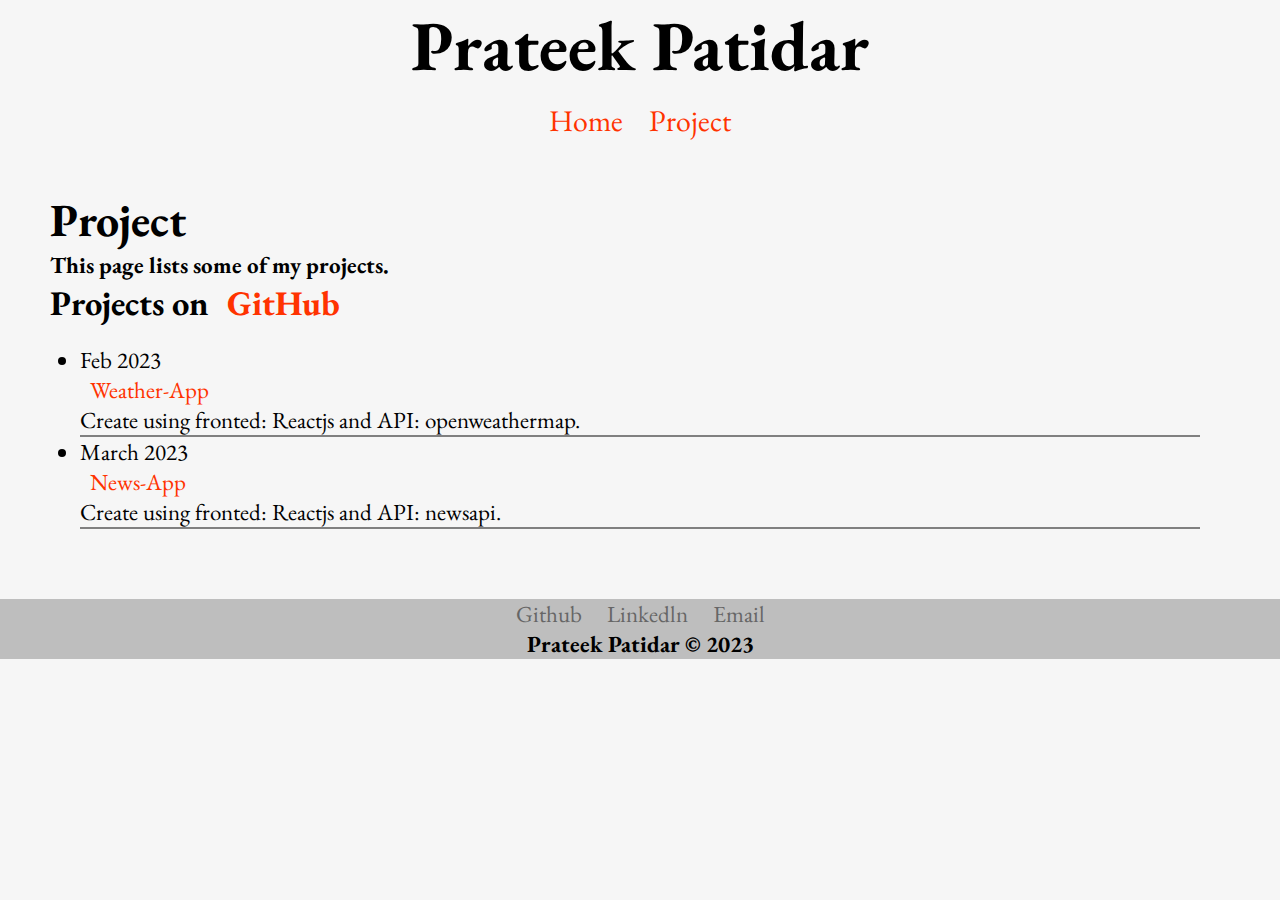
==== project.html @ 85fba175 "2 commit" ====
<!DOCTYPE html>
<html lang="en">
<head>
    <meta charset="UTF-8">
    <meta http-equiv="X-UA-Compatible" content="IE=edge">
    <meta name="viewport" content="width=device-width, initial-scale=1.0">
    <link href="https://fonts.googleapis.com/css?family=EB+Garamond:400,400italic" rel="stylesheet">
    <link rel="stylesheet" href="./style.css">
    <title>Project</title>
</head>
<body>
    <div class="header">
        <h1>Prateek Patidar</h1>
        <div class="header1">
           <a href="./index.html">Home</a>
           <a href="./project.html">Project</a>
        </div>
    </div>

    <div class="mainP">
      <h1>Project</h1>
      <h4>This page lists some of my projects.</h4>
      <h2>Projects on <a href="https://github.com/Prateek-39" target="_blank">GitHub</a></h2>
     
      <div class="main1">
        <ul>
          <li>
            <div class="date">Feb 2023</div>
            <div class="name"><a href="https://prateek-39.github.io/reactjs-weather/">Weather-App</a></div>
            <div class="desc">Create using fronted: Reactjs and API: openweathermap.</div>
          </li>
          <hr style="border-style:solid;border-color:grey;">
          <li>
            <div class="date">March 2023</div>
            <div class="name"><a href="https://github.com/Prateek-39/reactjs-news">News-App</a></div>
            <div class="desc">Create using fronted: Reactjs and API: newsapi.</div>
          </li>
          <hr style="border-style:solid;border-color:grey; ">
        </ul>
      </div>
    </div>



    <div class="footer">
        <div class="contact">
          <a href="https://github.com/Prateek-39" target="_blank">Github</a>
          <a href="https://www.linkedin.com/in/prateek-patidar-848b3a230" target="_blank">Linkedln</a>
          <a href="mailto: prateekpatidar111@gmail.com" target="_blank">Email</a>
        </div>
        <h4>Prateek Patidar &#169; 2023</h4>
      </div>
</body>
</html>
---- style.css ----
* {
    box-sizing: border-box;
    padding: 0%;
    margin: 0%;
}
body {
    margin: 0;
    padding: 0;
    font-size: 23px;
    background: #f6f6f6;
    font-family: "EB Garamond", "Helvetica Neue", "Segoe UI", sans-serif;}



.header{
    text-align: center;
    font-size: 35px;
}
.header1{
    font-size: 30px;
    margin: 10px 40px;
}
a {
    color: #ff3300;
    text-decoration: none;
    margin: 10px 10px;
}
    a:hover {
        color: #000;
    }


.slogan {
        text-align: center;
        margin: 0 0 60px 0;
        font-style: italic;
        }    



.main{
   margin: 10px 20px 10px 20px;
} 
      img{
        display: block;
        margin-right: auto;
        margin-left: auto;
        margin-bottom: 20px;
        max-width: 250px;
      } 
      .main h3{
       line-height: 1.5;
       text-align: center;
       width: 80%;
       margin: auto;
      }

  /* Project CSS */
  .mainP{
    padding: 20px 50px;
    margin-top: 30px;
    margin-bottom: 30px;
  }
  .mainP .main1{
    margin: 20px 30px;
  }



.footer{
    margin: 30px auto 0 auto;
    text-align: center;
    background-color: #9999;
}
   .footer a {
    color: #666;
    }
    .footer a:hover {
    color: #ff3300;
    }
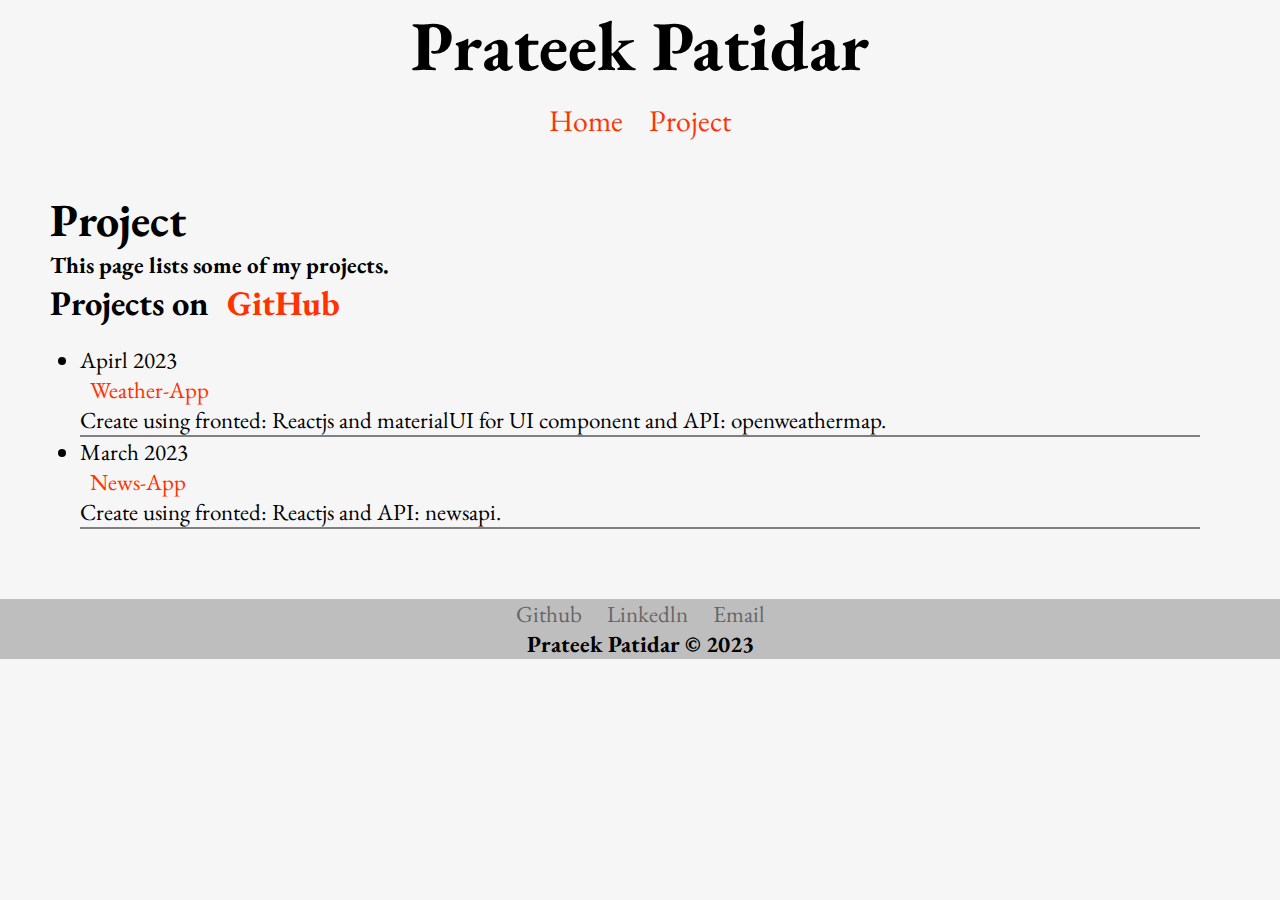
==== commit fb6066ca: "Add all my files" ====
--- a/project.html
+++ b/project.html
@@ -1,54 +1,56 @@
-<!DOCTYPE html>
-<html lang="en">
-<head>
-    <meta charset="UTF-8">
-    <meta http-equiv="X-UA-Compatible" content="IE=edge">
-    <meta name="viewport" content="width=device-width, initial-scale=1.0">
-    <link href="https://fonts.googleapis.com/css?family=EB+Garamond:400,400italic" rel="stylesheet">
-    <link rel="stylesheet" href="./style.css">
-    <title>Project</title>
-</head>
-<body>
-    <div class="header">
-        <h1>Prateek Patidar</h1>
-        <div class="header1">
-           <a href="./index.html">Home</a>
-           <a href="./project.html">Project</a>
-        </div>
-    </div>
-
-    <div class="mainP">
-      <h1>Project</h1>
-      <h4>This page lists some of my projects.</h4>
-      <h2>Projects on <a href="https://github.com/Prateek-39" target="_blank">GitHub</a></h2>
-     
-      <div class="main1">
-        <ul>
-          <li>
-            <div class="date">Feb 2023</div>
-            <div class="name"><a href="https://prateek-39.github.io/reactjs-weather/">Weather-App</a></div>
-            <div class="desc">Create using fronted: Reactjs and API: openweathermap.</div>
-          </li>
-          <hr style="border-style:solid;border-color:grey;">
-          <li>
-            <div class="date">March 2023</div>
-            <div class="name"><a href="https://github.com/Prateek-39/reactjs-news">News-App</a></div>
-            <div class="desc">Create using fronted: Reactjs and API: newsapi.</div>
-          </li>
-          <hr style="border-style:solid;border-color:grey; ">
-        </ul>
-      </div>
-    </div>
-
-
-
-    <div class="footer">
-        <div class="contact">
-          <a href="https://github.com/Prateek-39" target="_blank">Github</a>
-          <a href="https://www.linkedin.com/in/prateek-patidar-848b3a230" target="_blank">Linkedln</a>
-          <a href="mailto: prateekpatidar111@gmail.com" target="_blank">Email</a>
-        </div>
-        <h4>Prateek Patidar &#169; 2023</h4>
-      </div>
-</body>
+<!DOCTYPE html>
+<html lang="en">
+<head>
+    <meta charset="UTF-8">
+    <meta http-equiv="X-UA-Compatible" content="IE=edge">
+    <meta name="viewport" content="width=device-width, initial-scale=1.0">
+    <link href="https://fonts.googleapis.com/css?family=EB+Garamond:400,400italic" rel="stylesheet">
+    <link rel="stylesheet" href="./style.css">
+    <title>Project</title>
+</head>
+<body>
+    <div class="header">
+        <h1>Prateek Patidar</h1>
+        <div class="header1">
+           <a href="./index.html">Home</a>
+           <a href="./project.html">Project</a>
+        </div>
+    </div>
+
+    
+
+    <div class="mainP">
+      <h1>Project</h1>
+      <h4>This page lists some of my projects.</h4>
+      <h2>Projects on <a href="https://github.com/Prateek-39" target="_blank">GitHub</a></h2>
+     
+      <div class="main1">
+        <ul>
+          <li>
+            <div class="date">Apirl 2023</div>
+            <div class="name"><a href="https://prateek-39.github.io/weather-v2/">Weather-App</a></div>
+            <div class="desc">Create using fronted: Reactjs and materialUI for UI component and API: openweathermap.</div>
+          </li>
+          <hr style="border-style:solid;border-color:grey;">
+          <li>
+            <div class="date">March 2023</div>
+            <div class="name"><a href="https://github.com/Prateek-39/reactjs-news">News-App</a></div>
+            <div class="desc">Create using fronted: Reactjs and API: newsapi.</div>
+          </li>
+          <hr style="border-style:solid;border-color:grey; ">
+        </ul>
+      </div>
+    </div>
+
+
+
+    <div class="footer">
+        <div class="contact">
+          <a href="https://github.com/Prateek-39" target="_blank">Github</a>
+          <a href="https://www.linkedin.com/in/prateek-patidar-848b3a230" target="_blank">Linkedln</a>
+          <a href="mailto: prateekpatidar111@gmail.com" target="_blank">Email</a>
+        </div>
+        <h4>Prateek Patidar &#169; 2023</h4>
+      </div>
+</body>
 </html>--- a/style.css
+++ b/style.css
@@ -1,81 +1,83 @@
-* {
-    box-sizing: border-box;
-    padding: 0%;
-    margin: 0%;
-}
-body {
-    margin: 0;
-    padding: 0;
-    font-size: 23px;
-    background: #f6f6f6;
-    font-family: "EB Garamond", "Helvetica Neue", "Segoe UI", sans-serif;}
-
-
-
-.header{
-    text-align: center;
-    font-size: 35px;
-}
-.header1{
-    font-size: 30px;
-    margin: 10px 40px;
-}
-a {
-    color: #ff3300;
-    text-decoration: none;
-    margin: 10px 10px;
-}
-    a:hover {
-        color: #000;
-    }
-
-
-.slogan {
-        text-align: center;
-        margin: 0 0 60px 0;
-        font-style: italic;
-        }    
-
-
-
-.main{
-   margin: 10px 20px 10px 20px;
-} 
-      img{
-        display: block;
-        margin-right: auto;
-        margin-left: auto;
-        margin-bottom: 20px;
-        max-width: 250px;
-      } 
-      .main h3{
-       line-height: 1.5;
-       text-align: center;
-       width: 80%;
-       margin: auto;
-      }
-
-  /* Project CSS */
-  .mainP{
-    padding: 20px 50px;
-    margin-top: 30px;
-    margin-bottom: 30px;
-  }
-  .mainP .main1{
-    margin: 20px 30px;
-  }
-
-
-
-.footer{
-    margin: 30px auto 0 auto;
-    text-align: center;
-    background-color: #9999;
-}
-   .footer a {
-    color: #666;
-    }
-    .footer a:hover {
-    color: #ff3300;
-    }
-
+* {
+    box-sizing: border-box;
+    padding: 0%;
+    margin: 0%;
+}
+body {
+    margin: 0;
+    padding: 0;
+    font-size: 23px;
+    background: #f6f6f6;
+    font-family: "EB Garamond", "Helvetica Neue", "Segoe UI", sans-serif;}
+
+
+
+.header{
+    text-align: center;
+    font-size: 35px;
+}
+.header1{
+    font-size: 30px;
+    margin: 10px 40px;
+}
+a {
+    color: #ff3300;
+    text-decoration: none;
+    margin: 10px 10px;
+}
+    a:hover {
+        color: #000;
+    }
+
+
+.slogan {
+        text-align: center;
+        margin: 0 0 60px 0;
+        font-style: italic;
+        }    
+
+
+
+.main{
+   margin: 10px 20px 10px 20px;
+} 
+      img{
+        display: block;
+        margin-right: auto;
+        margin-left: auto;
+        margin-bottom: 20px;
+        max-width: 250px;
+      } 
+      .main h3{
+       line-height: 1.5;
+       text-align: center;
+       width: 80%;
+       margin: auto;
+      }
+
+  /* Project CSS */
+  .mainP{
+    padding: 20px 50px;
+    margin-top: 30px;
+    margin-bottom: 20px;
+    /* letter-spacing: 2px; */
+  }
+  .mainP .main1{
+    margin: 20px 30px;
+    
+  }
+
+
+
+.footer{
+    margin: 30px auto 0 auto;
+    text-align: center;
+    background-color: #9999;
+}
+   .footer a {
+    color: #666;
+    }
+    .footer a:hover {
+    color: #ff3300;
+    }
+
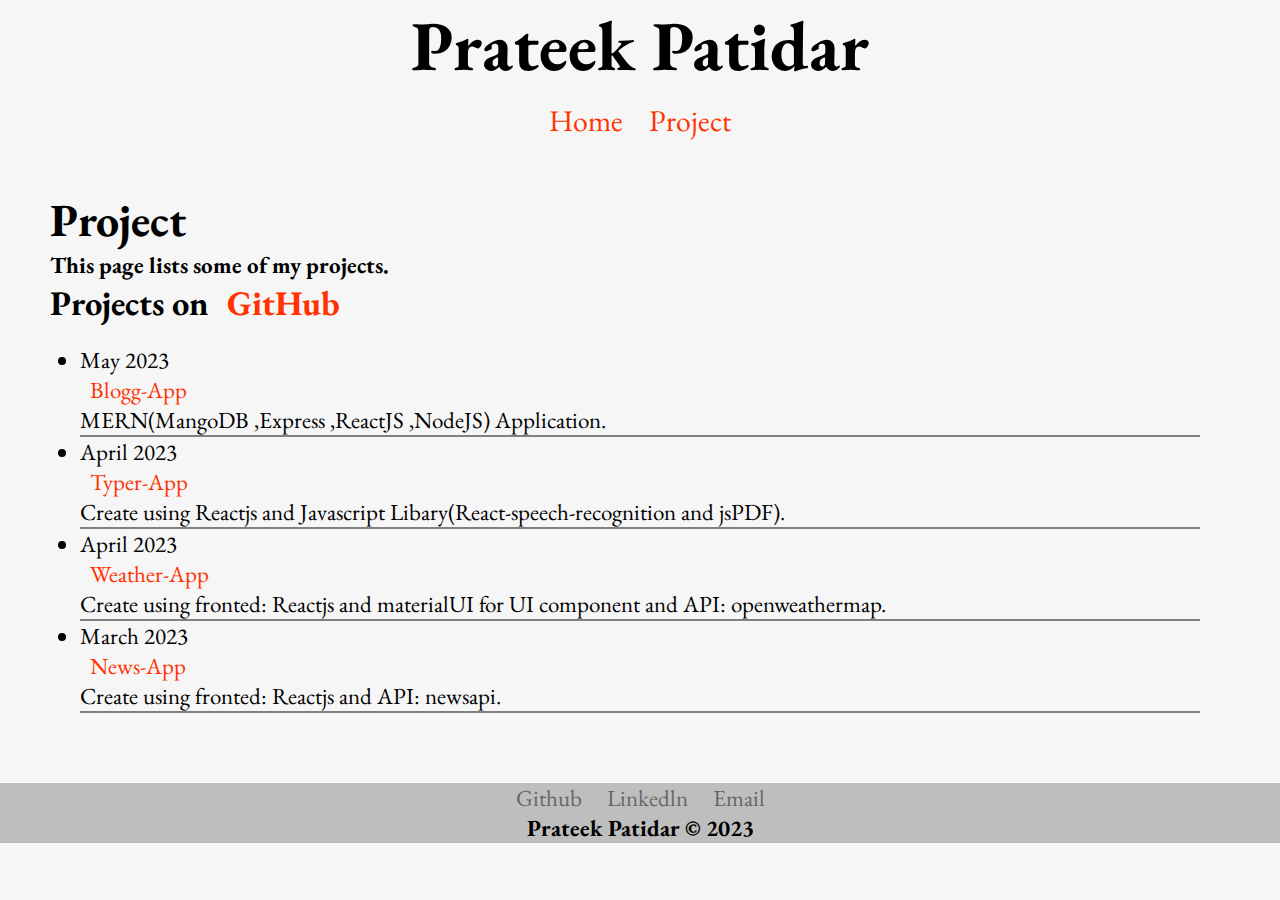
==== commit 773dae67: "Update project" ====
--- a/project.html
+++ b/project.html
@@ -27,17 +27,37 @@
       <div class="main1">
         <ul>
           <li>
-            <div class="date">Apirl 2023</div>
+            <div class="date">May 2023</div>
+            <div class="name"><a href="https://prateek-39.github.io/ReactJS-Typer/">Blogg-App</a></div>
+            <div class="desc">MERN(MangoDB ,Express ,ReactJS ,NodeJS) Application.</div>
+          </li>
+          
+          <hr style="border-style:solid;border-color:grey; ">
+
+          <li>
+              <div class="date">April 2023</div>
+              <div class="name"><a href="https://prateek-39.github.io/ReactJS-Typer/">Typer-App</a></div>
+              <div class="desc">Create using Reactjs and Javascript Libary(React-speech-recognition and jsPDF).</div>
+          </li>
+
+          <hr style="border-style:solid;border-color:grey; ">
+
+          <li>
+            <div class="date">April 2023</div>
             <div class="name"><a href="https://prateek-39.github.io/weather-v2/">Weather-App</a></div>
             <div class="desc">Create using fronted: Reactjs and materialUI for UI component and API: openweathermap.</div>
           </li>
+
           <hr style="border-style:solid;border-color:grey;">
+
           <li>
             <div class="date">March 2023</div>
             <div class="name"><a href="https://github.com/Prateek-39/reactjs-news">News-App</a></div>
             <div class="desc">Create using fronted: Reactjs and API: newsapi.</div>
           </li>
+
           <hr style="border-style:solid;border-color:grey; ">
+
         </ul>
       </div>
     </div>
--- a/style.css
+++ b/style.css
@@ -59,12 +59,10 @@
   .mainP{
     padding: 20px 50px;
     margin-top: 30px;
-    margin-bottom: 20px;
-    /* letter-spacing: 2px; */
+    margin-bottom: 30px;
   }
   .mainP .main1{
     margin: 20px 30px;
-    
   }
 
 
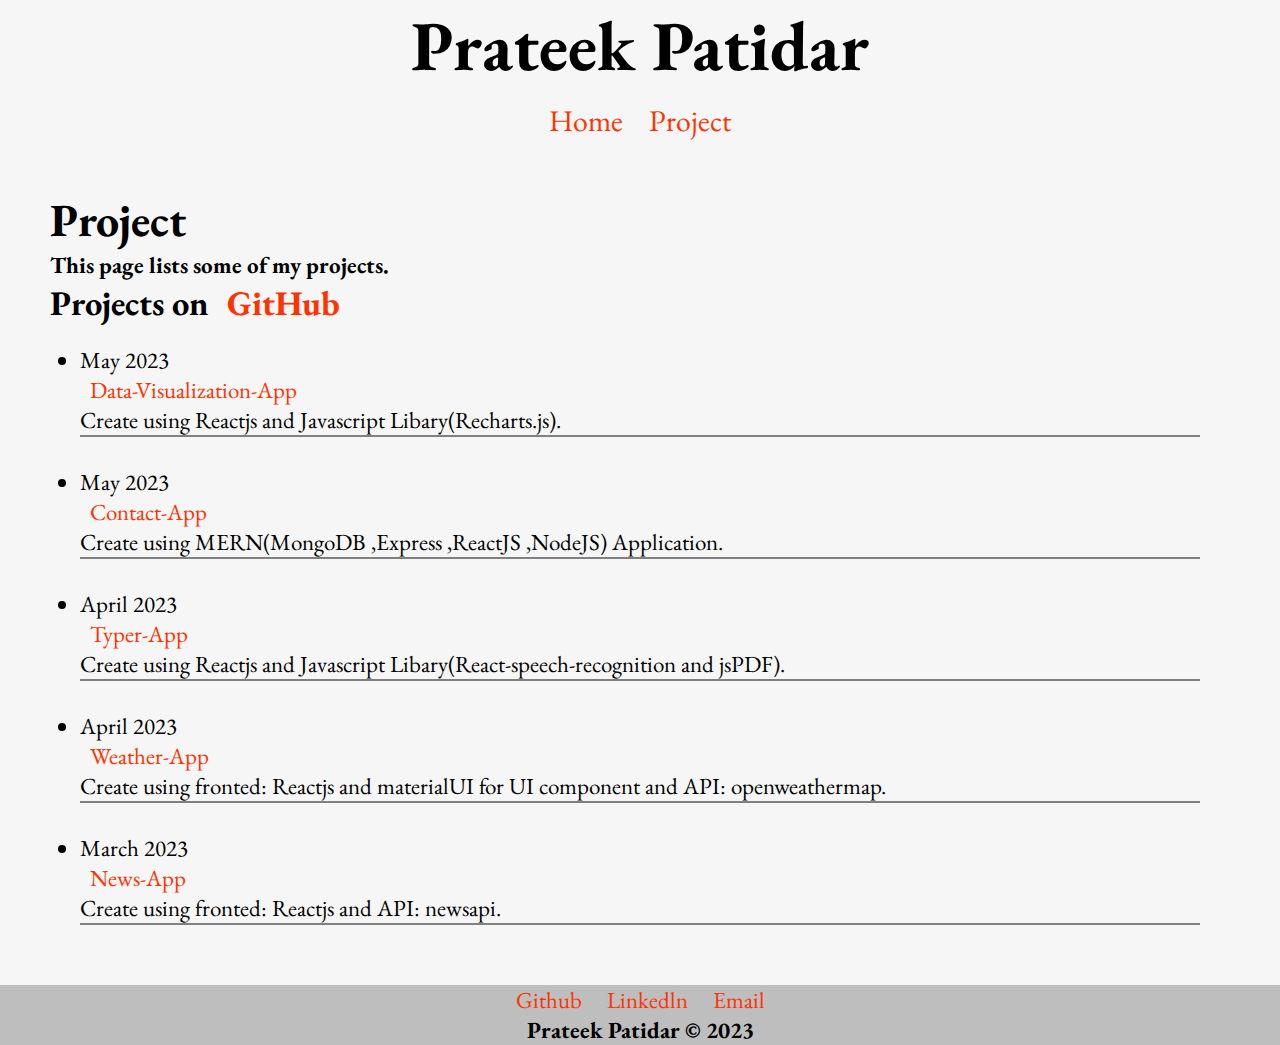
==== commit 7ece8d48: "update" ====
--- a/project.html
+++ b/project.html
@@ -28,11 +28,19 @@
         <ul>
           <li>
             <div class="date">May 2023</div>
-            <div class="name"><a href="https://prateek-39.github.io/ReactJS-Typer/">Blogg-App</a></div>
-            <div class="desc">MERN(MangoDB ,Express ,ReactJS ,NodeJS) Application.</div>
+            <div class="name"><a href="#">Data-Visualization-App</a></div>
+            <div class="desc">Create using Reactjs and Javascript Libary(Recharts.js).</div>
           </li>
           
-          <hr style="border-style:solid;border-color:grey; ">
+          <hr style="border-style:solid;border-color:grey; "><br />
+
+          <li>
+            <div class="date">May 2023</div>
+            <div class="name"><a href="#">Contact-App</a></div>
+            <div class="desc">Create using MERN(MongoDB ,Express ,ReactJS ,NodeJS) Application.</div>
+          </li>
+          
+          <hr style="border-style:solid;border-color:grey; "><br/>
 
           <li>
               <div class="date">April 2023</div>
@@ -40,7 +48,7 @@
               <div class="desc">Create using Reactjs and Javascript Libary(React-speech-recognition and jsPDF).</div>
           </li>
 
-          <hr style="border-style:solid;border-color:grey; ">
+          <hr style="border-style:solid;border-color:grey; "><br />
 
           <li>
             <div class="date">April 2023</div>
@@ -48,7 +56,7 @@
             <div class="desc">Create using fronted: Reactjs and materialUI for UI component and API: openweathermap.</div>
           </li>
 
-          <hr style="border-style:solid;border-color:grey;">
+          <hr style="border-style:solid;border-color:grey;"><br />
 
           <li>
             <div class="date">March 2023</div>
--- a/style.css
+++ b/style.css
@@ -59,7 +59,7 @@
   .mainP{
     padding: 20px 50px;
     margin-top: 30px;
-    margin-bottom: 30px;
+    margin-bottom: 10px;
   }
   .mainP .main1{
     margin: 20px 30px;
@@ -68,14 +68,15 @@
 
 
 .footer{
-    margin: 30px auto 0 auto;
+    margin: 20px auto 0 auto;
     text-align: center;
     background-color: #9999;
 }
    .footer a {
-    color: #666;
+    color: #ff3300;
+    
     }
     .footer a:hover {
-    color: #ff3300;
+        color: #666;
     }
 
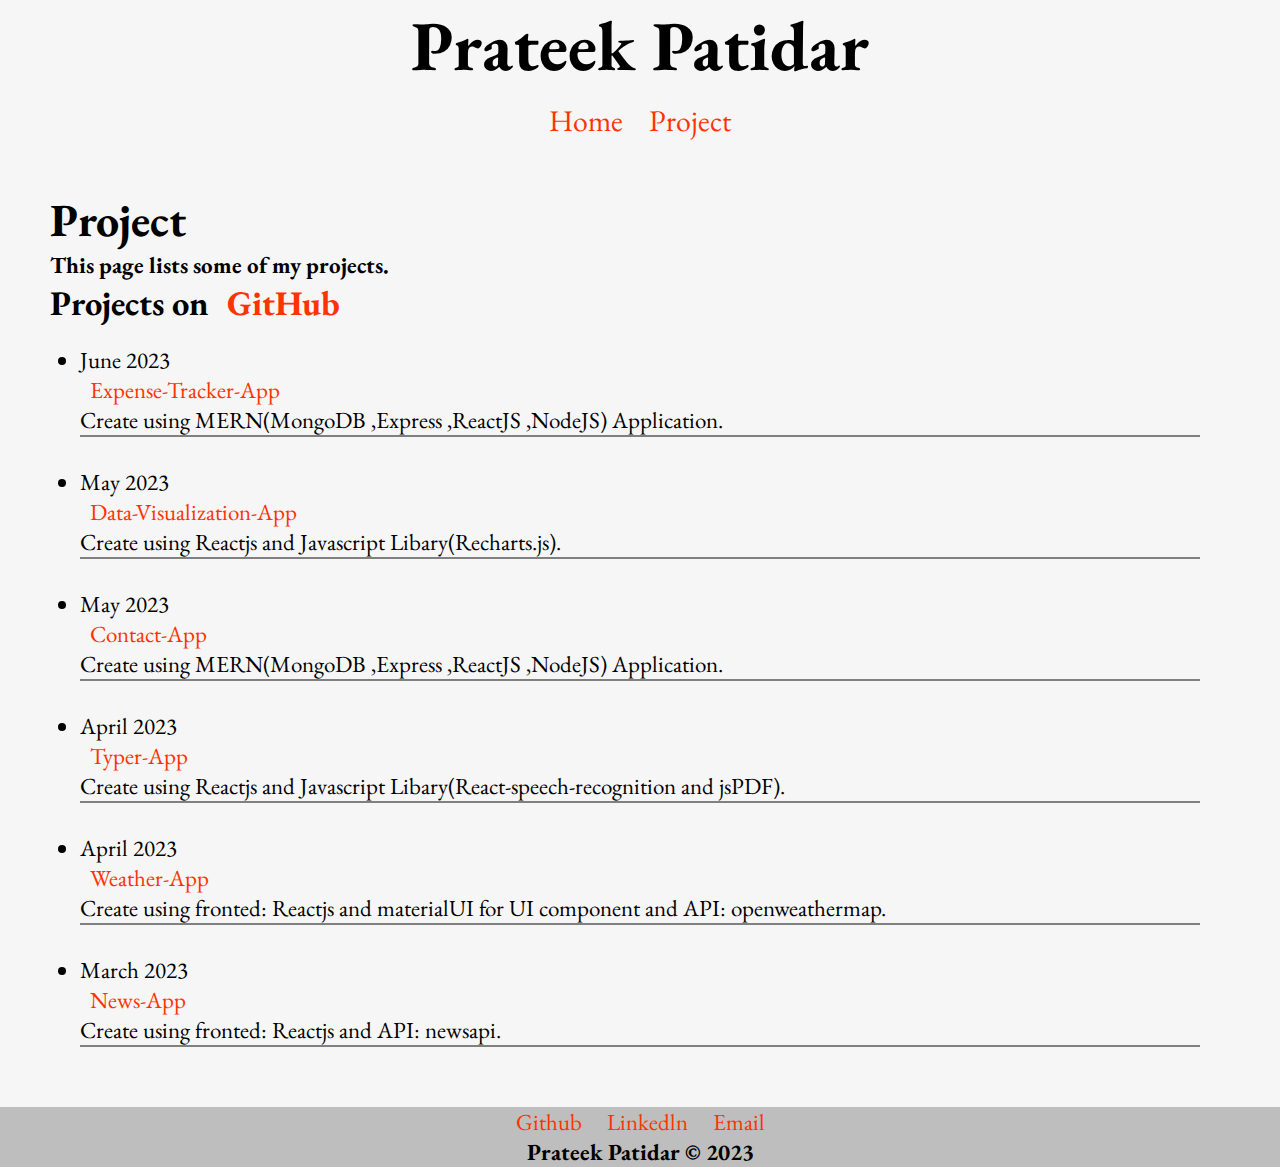
==== commit 3867591b: "update" ====
--- a/project.html
+++ b/project.html
@@ -26,6 +26,14 @@
      
       <div class="main1">
         <ul>
+          <li>
+            <div class="date">June 2023</div>
+            <div class="name"><a href="#">Expense-Tracker-App</a></div>
+            <div class="desc">Create using MERN(MongoDB ,Express ,ReactJS ,NodeJS) Application.</div>
+          </li>
+          
+          <hr style="border-style:solid;border-color:grey; "><br />
+
           <li>
             <div class="date">May 2023</div>
             <div class="name"><a href="#">Data-Visualization-App</a></div>
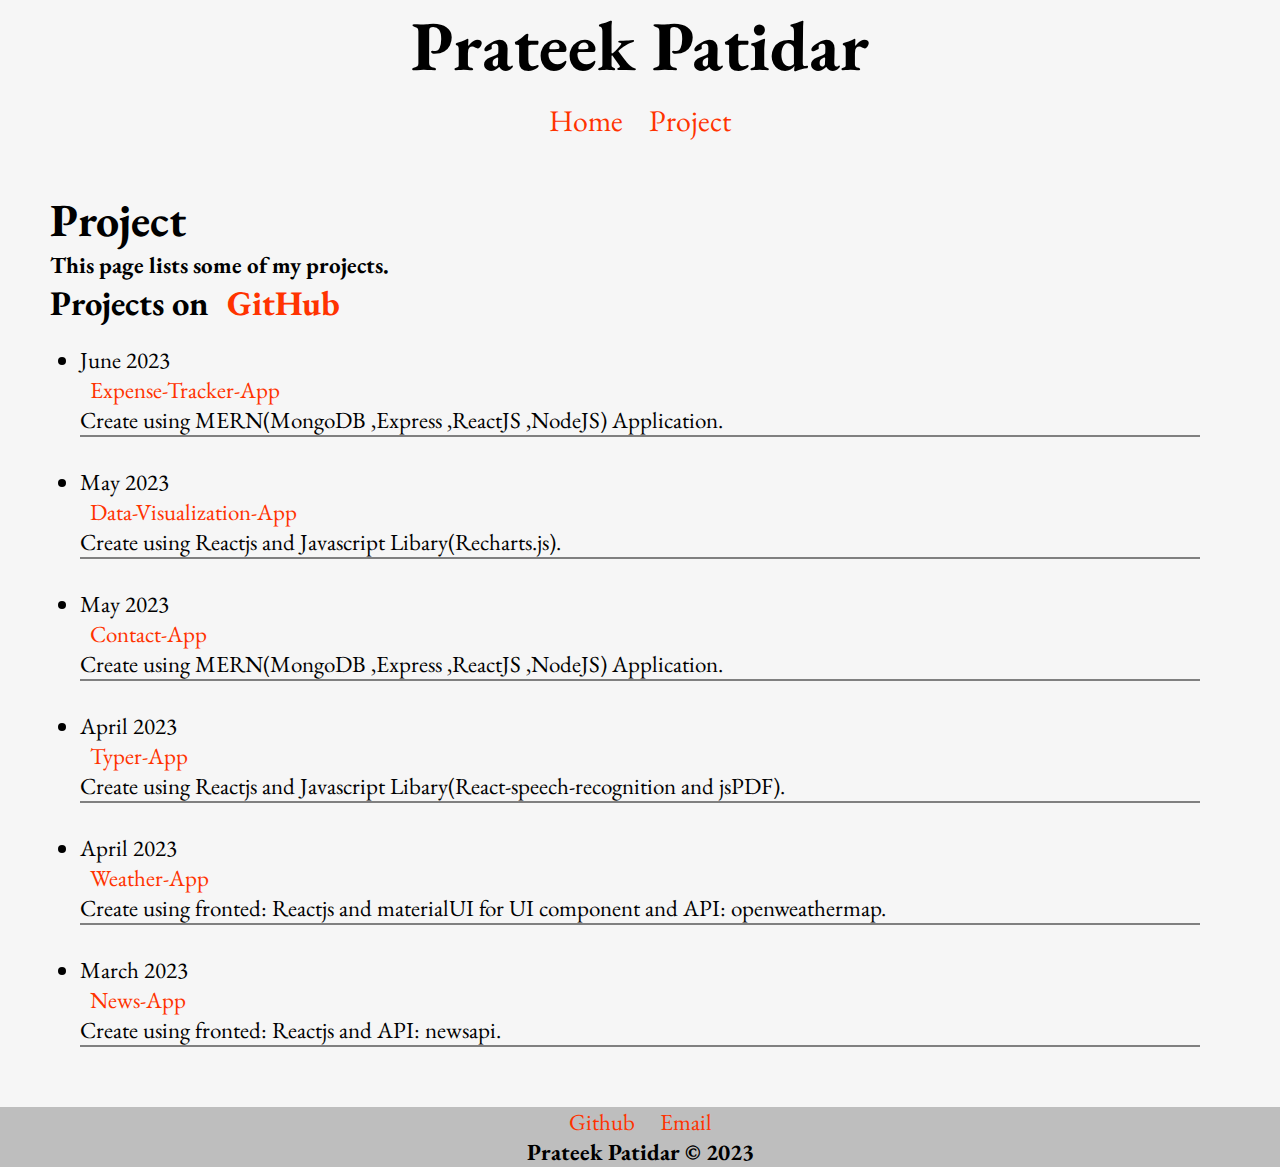
==== commit 776b3d17: "update" ====
--- a/project.html
+++ b/project.html
@@ -43,33 +43,33 @@
           <hr style="border-style:solid;border-color:grey; "><br />
 
           <li>
-            <div class="date">May 2023</div>
-            <div class="name"><a href="#">Contact-App</a></div>
-            <div class="desc">Create using MERN(MongoDB ,Express ,ReactJS ,NodeJS) Application.</div>
+            <div>May 2023</div>
+            <div><a href="#">Contact-App</a></div>
+            <div>Create using MERN(MongoDB ,Express ,ReactJS ,NodeJS) Application.</div>
           </li>
           
           <hr style="border-style:solid;border-color:grey; "><br/>
 
           <li>
-              <div class="date">April 2023</div>
-              <div class="name"><a href="https://prateek-39.github.io/ReactJS-Typer/">Typer-App</a></div>
-              <div class="desc">Create using Reactjs and Javascript Libary(React-speech-recognition and jsPDF).</div>
+              <div >April 2023</div>
+              <div ><a href="https://prateek-39.github.io/ReactJS-Typer/">Typer-App</a></div>
+              <div >Create using Reactjs and Javascript Libary(React-speech-recognition and jsPDF).</div>
           </li>
 
           <hr style="border-style:solid;border-color:grey; "><br />
 
           <li>
-            <div class="date">April 2023</div>
-            <div class="name"><a href="https://prateek-39.github.io/weather-v2/">Weather-App</a></div>
-            <div class="desc">Create using fronted: Reactjs and materialUI for UI component and API: openweathermap.</div>
+            <div >April 2023</div>
+            <div ><a href="https://prateek-39.github.io/weather-v2/">Weather-App</a></div>
+            <div >Create using fronted: Reactjs and materialUI for UI component and API: openweathermap.</div>
           </li>
 
           <hr style="border-style:solid;border-color:grey;"><br />
 
           <li>
-            <div class="date">March 2023</div>
-            <div class="name"><a href="https://github.com/Prateek-39/reactjs-news">News-App</a></div>
-            <div class="desc">Create using fronted: Reactjs and API: newsapi.</div>
+            <div >March 2023</div>
+            <div ><a href="https://github.com/Prateek-39/reactjs-news">News-App</a></div>
+            <div >Create using fronted: Reactjs and API: newsapi.</div>
           </li>
 
           <hr style="border-style:solid;border-color:grey; ">
@@ -83,7 +83,6 @@
     <div class="footer">
         <div class="contact">
           <a href="https://github.com/Prateek-39" target="_blank">Github</a>
-          <a href="https://www.linkedin.com/in/prateek-patidar-848b3a230" target="_blank">Linkedln</a>
           <a href="mailto: prateekpatidar111@gmail.com" target="_blank">Email</a>
         </div>
         <h4>Prateek Patidar &#169; 2023</h4>
